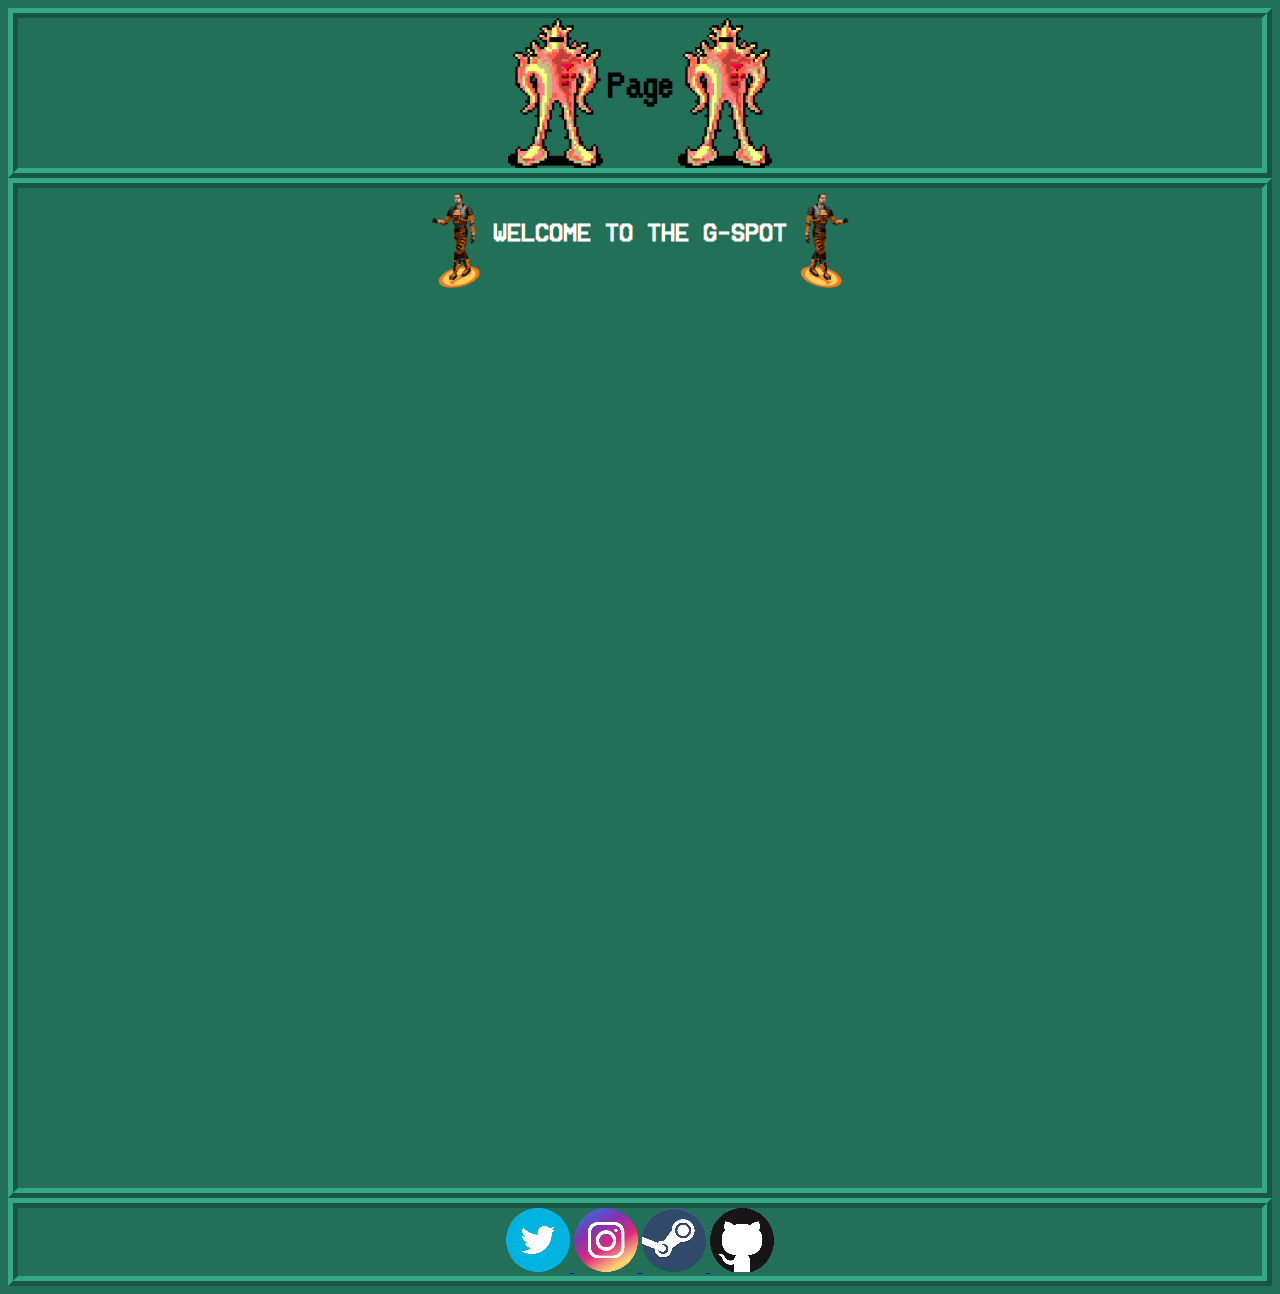
==== index.html @ fa2160a5 "filedump" ====
<!DOCTYPE HTML>
<html>
	<head>
		<meta charset="UTF-8"/>
		<title>PAGE</title>
		<link rel="stylesheet" href="css/style.css"/>
		<link rel="icon" type="image/x-icon" href="img/favi.ico"/>
	</head>
	<body class="coolbody">
		<header title="Thank you for visiting!" class="coolheader">
			<img/>
			<h1>Page</h1>
			<img/>
		</header>
		<main class="coolmain">
			<div title="WELCOME TO THE G-SPOT!" class="welcome">
				<center>
					<img/>
					<h2>WELCOME TO THE G-SPOT</h2>
					<img style="transform:scaleX(-1)"/>
				</center>
			</div>
		</main>
		<footer class="coolfooter">
			<div>
				<a href="https://www.twitter.com/mrtlkombatultra" target="blank">
					<img src="img/twitter.png" alt="Twitter icon"/>
				</a>
				<a href="https://www.instagram.com/redrum_drip" target="blank">
					<img src="img/instagram.png" alt="Instagram icon"/>
				</a>
				<a href="https://www.steamcommunity.com/id/themagicsoup" target="blank">
					<img src="img/steam.png" alt="Steam icon"/>
				</a>
				<a href="https://www.github.com/themagicsoup" target="blank">
					<img src="img/github.png" alt="Github icon"/>
				</a>
			</div>
		</footer>
	</body>
</html>
---- css/style.css ----
@font-face {
	font-family: OrangeKid;
	src: url("../font/orangekid.ttf");
}
@font-face{
	font-family: VCR;
	src: url("../font/vcrosd.ttf");
}
.coolbody{
	background-color:#237059;
}
.coolbody embed{
	width:0px;
	height:0px;
	text-align:center;
}
.coolheader{
	background-image: url("https://magazineclonerepub.azureedge.net/mcepub/3165/216037/image/b6ea76d5-62cf-43f4-9c0f-e77a4a82a8c2.jpg");
	background-position:center;
	border: 10px ridge #34a886;
	text-align:center;
}
.coolheader h1{
	font-family:OrangeKid;
	font-size:40px;
	display:inline-block;
	color:#000000;
}
.coolheader img{
	vertical-align:middle;
	content:url("../img/starman.png");
	height:150px;
}
.welcome img{
	content:url("../img/dothefreeman.gif");
	height:100px;
	vertical-align:middle;
}
.welcome h2{
	font-family:VCR;
	color:#ffffff;
	display:inline-block;
}
.coolmain{
	background-image:url("https://magazineclonerepub.azureedge.net/mcepub/3165/216037/image/b6ea76d5-62cf-43f4-9c0f-e77a4a82a8c2.jpg");
	background-position:center;
	border: 10px ridge #34a886;
	height:1000px;
}

.flexcontainer{
    display: flex;
	height:700px;
}

.leftblock{
	width:50%;
	background-image: url("https://magazineclonerepub.azureedge.net/mcepub/3165/216037/image/b6ea76d5-62cf-43f4-9c0f-e77a4a82a8c2.jpg");
	background-position:center;
	border: 10px ridge #34a886;
	height:100%;
}
.container{
	height:100%;
	width:50%;
}
.container > div{
	height:220px;
	background-image: url("https://magazineclonerepub.azureedge.net/mcepub/3165/216037/image/b6ea76d5-62cf-43f4-9c0f-e77a4a82a8c2.jpg");
	background-position:center;
	border: 10px ridge #34a886;	
}
.coolfooter{
	background-image: url("https://magazineclonerepub.azureedge.net/mcepub/3165/216037/image/b6ea76d5-62cf-43f4-9c0f-e77a4a82a8c2.jpg");
	background-position:center;
	border: 10px ridge #34a886;
}
.coolfooter div{
	text-align:center;
}
.coolfooter img{
	height:64px;
}
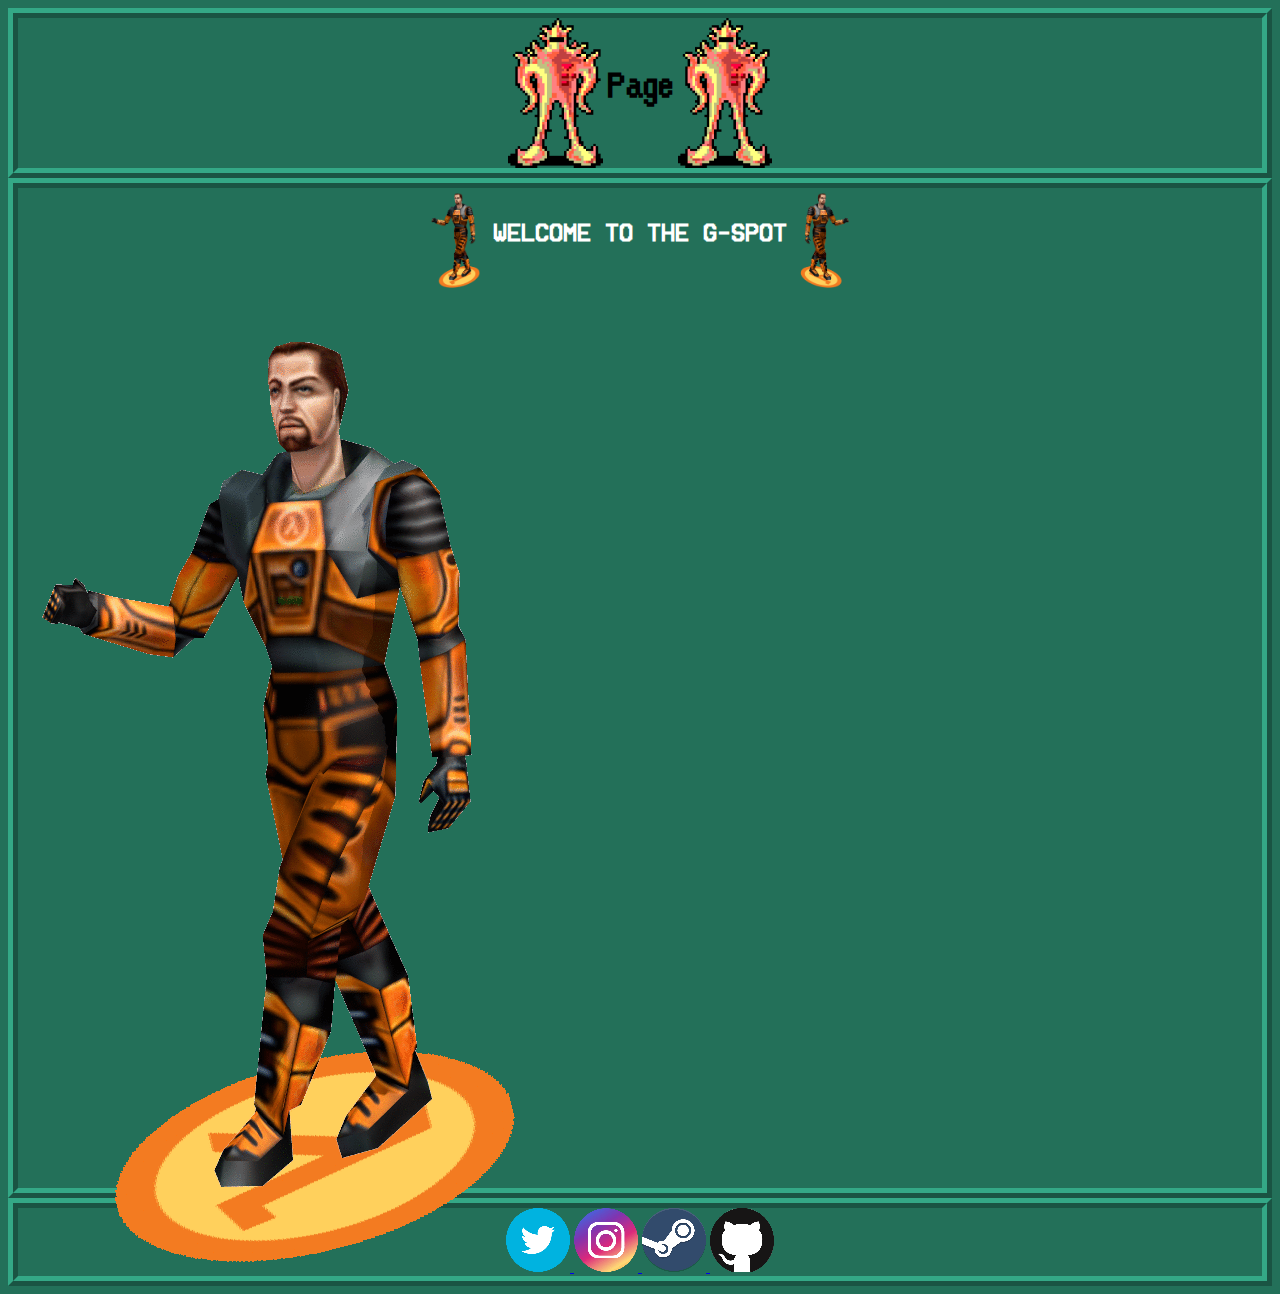
==== commit 5509fb62: "gitignore" ====
--- a/index.html
+++ b/index.html
@@ -19,6 +19,7 @@
 					<h2>WELCOME TO THE G-SPOT</h2>
 					<img style="transform:scaleX(-1)"/>
 				</center>
+				<img src="https://www.drhc.ae/hubfs/dreamstime_xs_49825984.jpg"/>
 			</div>
 		</main>
 		<footer class="coolfooter">
